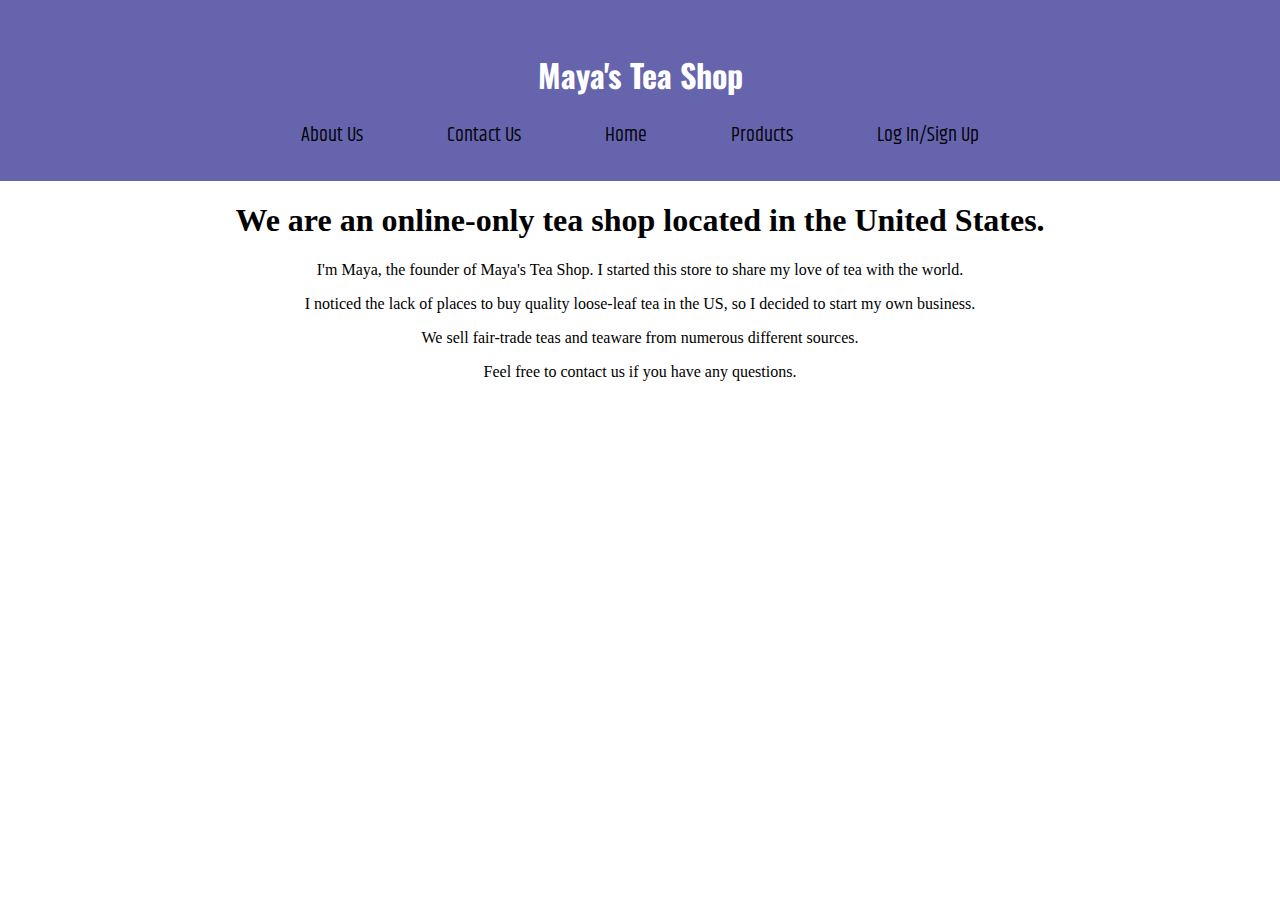
==== aboutus.html @ 1995e17b "Add files via upload" ====
<!DOCTYPE html>
<html lang="en">
<head>
    <link href="https://fonts.googleapis.com/css?family=Nanum+Gothic" rel="stylesheet">
    <link href="https://fonts.googleapis.com/css?family=Oswald" rel="stylesheet">
    <link href="https://fonts.googleapis.com/css?family=Khand" rel="stylesheet">
    <meta charset="UTF-8">
    <meta name="viewport" content="width=device-width, initial-scale=1.0">
    <meta http-equiv="X-UA-Compatible" content="ie=edge">
    <link rel="stylesheet" href="styles.css"/>
    <title>About Us</title>
</head>
<body>
        <div class="header">
                <h1>Maya's Tea Shop</h1>
                <a href="./aboutus.html">About Us</a>
                <a href="./contactus.html" target=>Contact Us</a>
                <a href="./index.html">Home</a>
                <a href="./products.html" target=>Products</a>
                <a href="./signup.html">Log In/Sign Up</a>
            </div>
    
    <div class="body">
        <h1> We are an online-only tea shop located in the United States.</h1>
        <p> I'm Maya, the founder of Maya's Tea Shop. I started this store to share my love of tea with the world. </p>
        <p> I noticed the lack of places to buy quality loose-leaf tea in the US, so I decided to start my own business.</p> 
        <p> We sell fair-trade teas and teaware from numerous different sources. </p>
        <p> Feel free to contact us if you have any questions. </p>
    </div>
</body>
</html>
---- styles.css ----
body, html {
   margin: 0;
   padding: 0;
   text-align: center;
}

.header {
padding: 30px;
color: white;
font-family: 'Oswald', sans-serif;
background-color: #6664AD;
}

.header a { 
   font-family: 'Khand', sans-serif;
   color: black;
   text-decoration: none;
   padding: 40px;
   font-size: 20px;
}

.header a:hover {
   color: yellow;
}

.header a:active {
   color: yellow;
}

.cart a {
   font-size: 20px;
   color: blue;
}
.main {
   margin: 2%;
}


.contact h1 {
   background: #A0D0b6;
   padding: 20px;
   margin: 0.5%;
}

.contact input {
   font-size: 18px;
   
}

.contact input[type="submit"] {
   padding: 10px;
   border: none;
   color: white;
   background: black;
}

.footer a {
   text-align: left;
   font-size: 40px;
   display: inline;
}

.submit {
   display: inline;
}

@media screen and (max-width: 750px) {

   .main img {
      width: 100%;
}

}
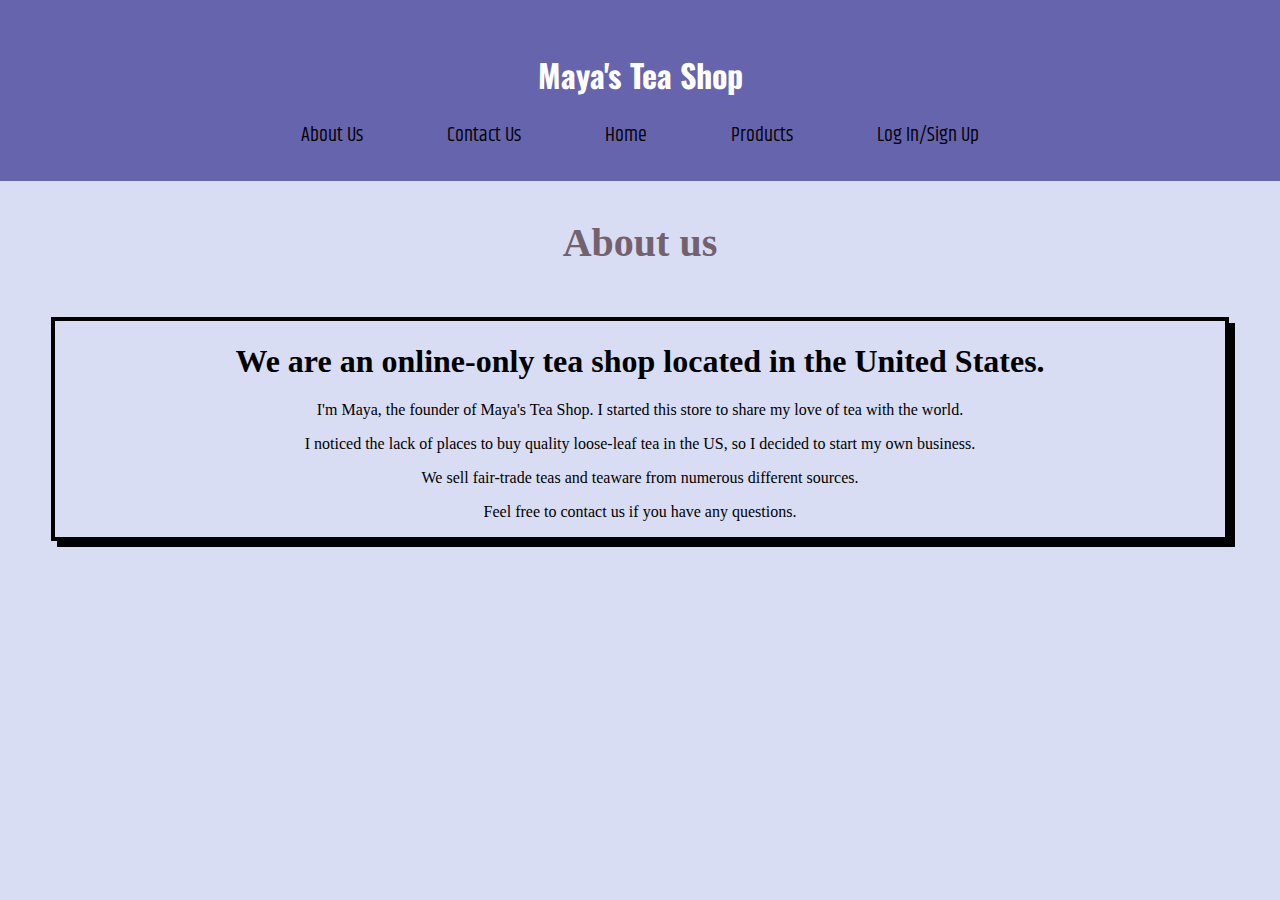
==== commit 369afec0: "Add files via upload" ====
--- a/aboutus.html
+++ b/aboutus.html
@@ -19,6 +19,10 @@
                 <a href="./products.html" target=>Products</a>
                 <a href="./signup.html">Log In/Sign Up</a>
             </div>
+
+    <div class="aboutus">
+        <h1> About us</h1>
+    </div>
     
     <div class="body">
         <h1> We are an online-only tea shop located in the United States.</h1>
--- a/styles.css
+++ b/styles.css
@@ -2,6 +2,7 @@
    margin: 0;
    padding: 0;
    text-align: center;
+   background-color: #D8DDF3;
 }
 
 .header {
@@ -28,16 +29,21 @@
 }
 
 .cart a {
-   font-size: 20px;
+   font-size: 30px;
    color: blue;
+   position: relative;
+   bottom: 550px;
+   right: -520px;
 }
 .main {
    margin: 2%;
 }
 
+.mobilepicture {
+   display: none;
+}
 
 .contact h1 {
-   background: #A0D0b6;
    padding: 20px;
    margin: 0.5%;
 }
@@ -55,19 +61,52 @@
 }
 
 .footer a {
-   text-align: left;
    font-size: 40px;
    display: inline;
+   position: relative;
+   bottom: -70px;
 }
 
 .submit {
    display: inline;
 }
 
+.products {
+   margin: 5%;
+}
+
+.body {
+   border: 4px;
+   border-style: solid;
+   border-color: black;
+   margin: 4%;
+   box-shadow: 6px 6px;
+   
+}
+
+.aboutus {
+   font-family: 'Dancing Script', cursive;
+   margin: 3%;
+   font-size: 20px;
+   color: #73626E;
+}
+
 @media screen and (max-width: 750px) {
 
    .main img {
+      display: none;
+   }
+
+   .mobilepicture {
+      display: block;
+      height: 100%;
       width: 100%;
-}
+   }
+
+   .cart a {
+      position: relative;
+      right: -125px;
+      bottom: 470px;
+   }
 
 }
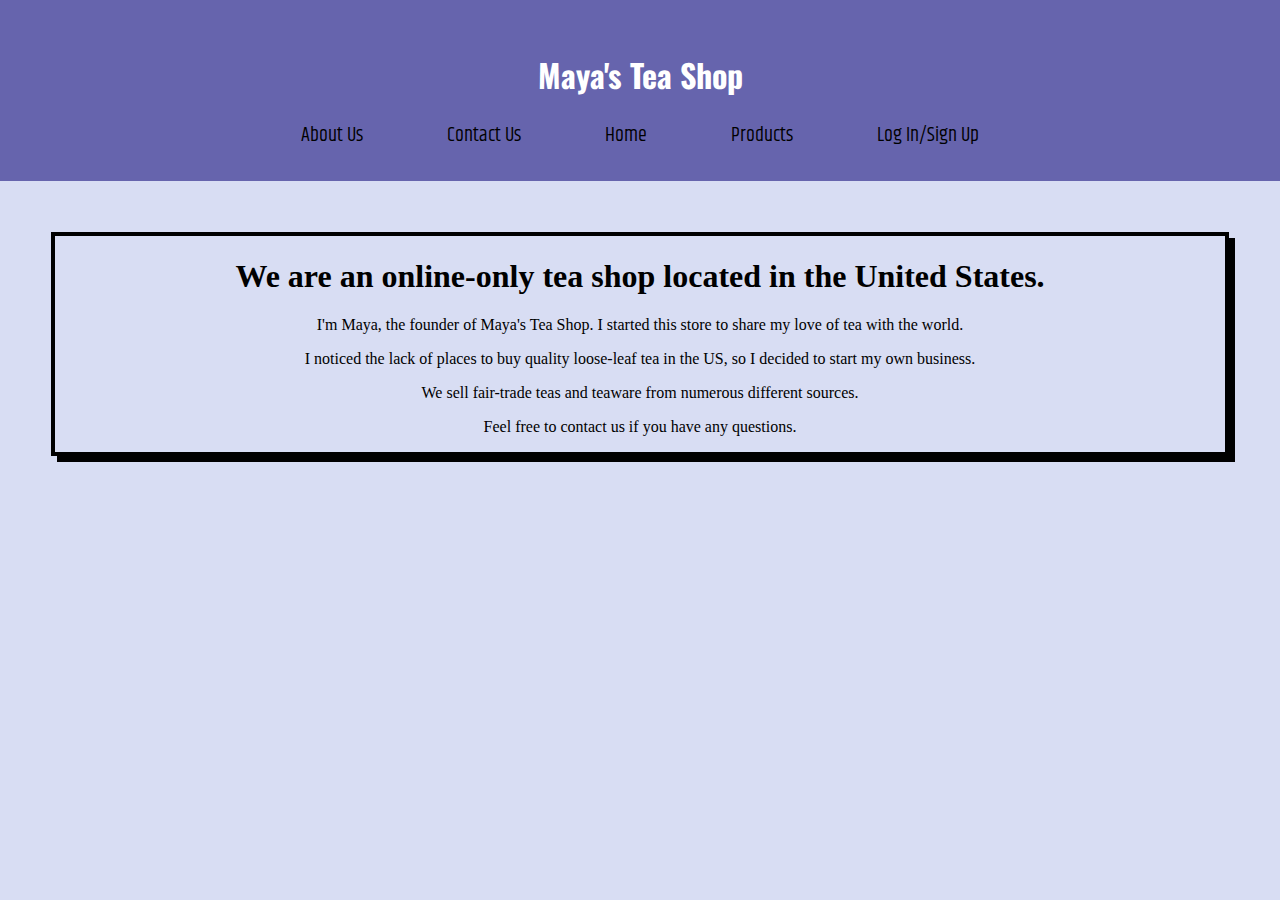
==== commit 3caaca1e: "Add files via upload" ====
--- a/aboutus.html
+++ b/aboutus.html
@@ -1,6 +1,7 @@
 <!DOCTYPE html>
 <html lang="en">
 <head>
+    <link href="https://fonts.googleapis.com/css?family=Dancing+Script" rel="stylesheet"> 
     <link href="https://fonts.googleapis.com/css?family=Nanum+Gothic" rel="stylesheet">
     <link href="https://fonts.googleapis.com/css?family=Oswald" rel="stylesheet">
     <link href="https://fonts.googleapis.com/css?family=Khand" rel="stylesheet">
@@ -20,10 +21,6 @@
                 <a href="./signup.html">Log In/Sign Up</a>
             </div>
 
-    <div class="aboutus">
-        <h1> About us</h1>
-    </div>
-    
     <div class="body">
         <h1> We are an online-only tea shop located in the United States.</h1>
         <p> I'm Maya, the founder of Maya's Tea Shop. I started this store to share my love of tea with the world. </p>
--- a/styles.css
+++ b/styles.css
@@ -84,13 +84,6 @@
    
 }
 
-.aboutus {
-   font-family: 'Dancing Script', cursive;
-   margin: 3%;
-   font-size: 20px;
-   color: #73626E;
-}
-
 @media screen and (max-width: 750px) {
 
    .main img {
